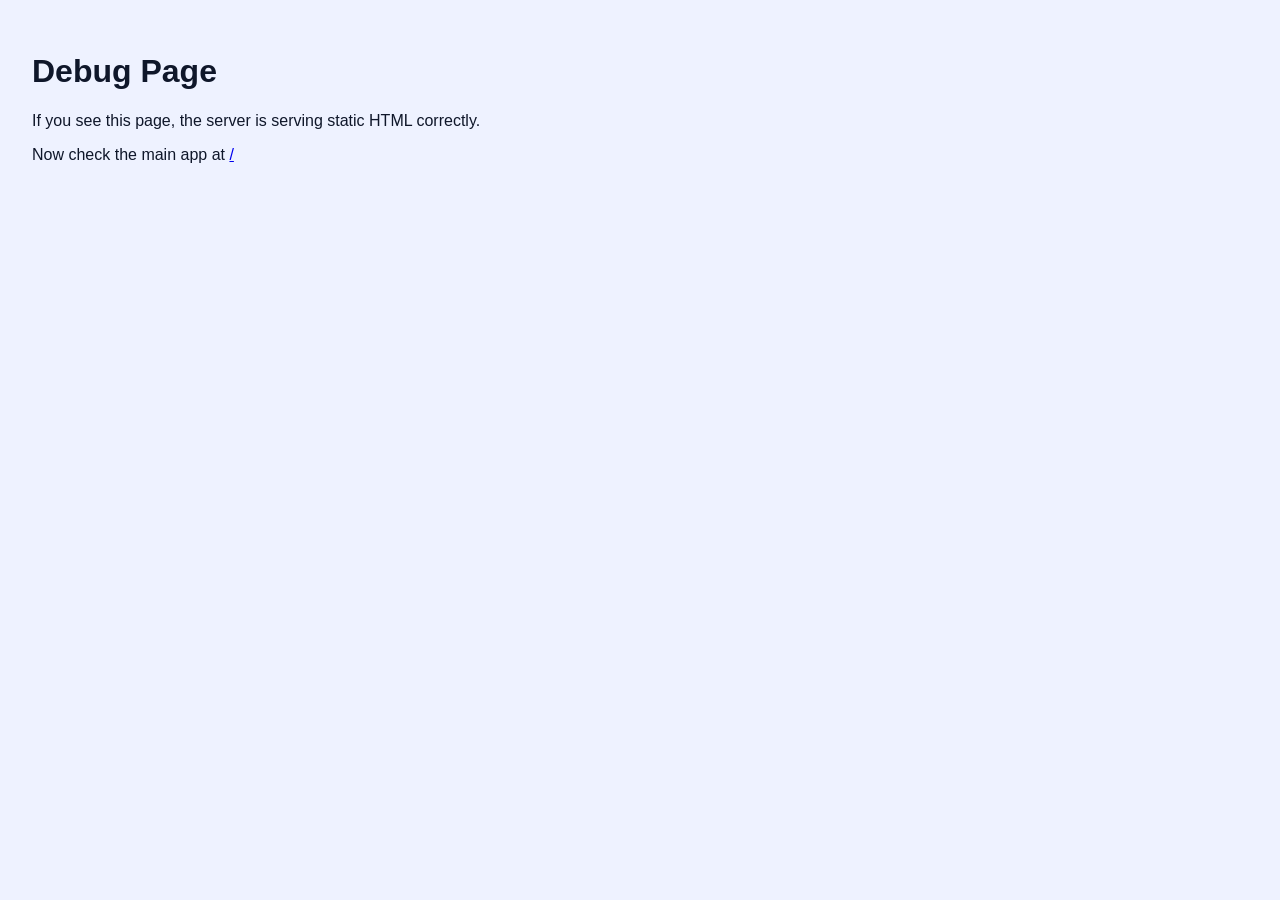
==== frontend/debug.html @ c5e323fc "Initial commit" ====
<!doctype html>
<html>

<head>
    <meta charset="utf-8">
    <meta name="viewport" content="width=device-width,initial-scale=1">
    <title>Debug Page</title>
    <style>
        body {
            font-family: Arial, Helvetica, sans-serif;
            padding: 24px;
            background: #eef2ff;
            color: #0f172a
        }
    </style>
</head>

<body>
    <h1>Debug Page</h1>
    <p>If you see this page, the server is serving static HTML correctly.</p>
    <p>Now check the main app at <a href="/">/</a></p>
</body>

</html>
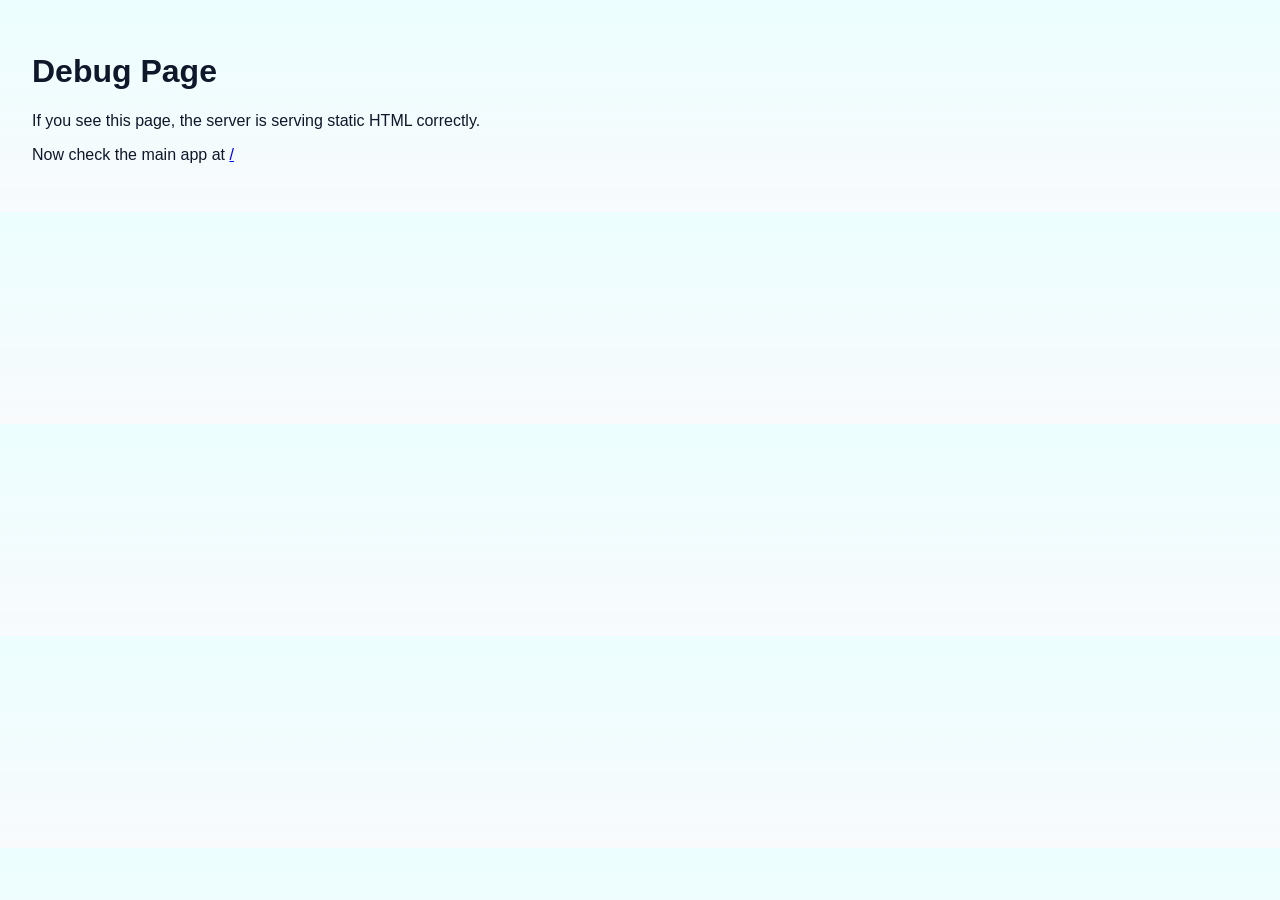
==== commit b64f3efc: "updaed ui" ====
--- a/frontend/debug.html
+++ b/frontend/debug.html
@@ -7,10 +7,10 @@
     <title>Debug Page</title>
     <style>
         body {
-            font-family: Arial, Helvetica, sans-serif;
+            font-family: 'Inter', Arial, Helvetica, sans-serif;
             padding: 24px;
-            background: #eef2ff;
-            color: #0f172a
+            background: linear-gradient(180deg, #ecfeff 0%, #f8fafc 100%);
+            color: #0f172a;
         }
     </style>
 </head>
